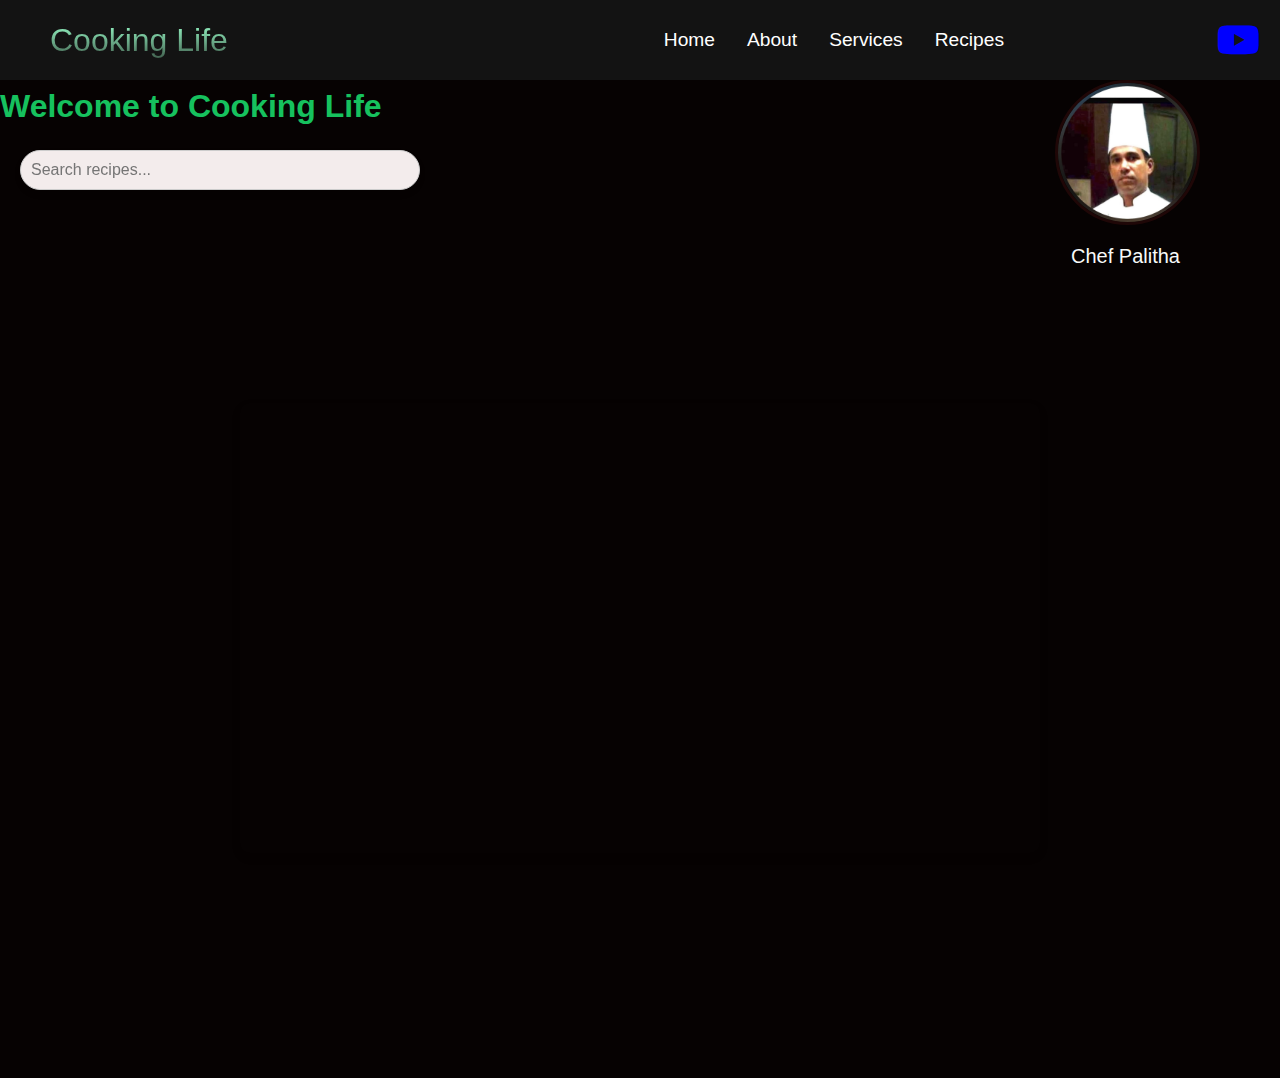
==== index.html @ 11613ee8 "Add files via upload" ====
<!DOCTYPE html>
<html lang="en">
  <head>
    <meta charset="UTF-8">
    <meta name="viewport" content="width=device-width, initial-scale=1.0">
    <title>My cooking web</title>
    <link rel="stylesheet" href="styles.css">
    <link rel="stylesheet" href="https://cdnjs.cloudflare.com/ajax/libs/font-awesome/6.0.0/css/all.min.css">
  </head>
  <body>
    <nav class="navbar">
      <div class="navbar__container">
        <a href="#home" id="navbar__logo">Cooking Life</a>
        <div class="navbar__toggle" id="mobile-menu">
          <span class="bar"></span>
          <span class="bar"></span>
          <span class="bar"></span>
        </div>
        <ul class="navbar__menu">
          <li class="navbar__item">
            <a href="#home" class="navbar__links" id="home-page">Home</a>
          </li>
          <li class="navbar__item">
            <a href="/tech.html" class="navbar__links" id="about-page">About</a>
          </li>
          <li class="navbar__item">
            <a href="#services" class="navbar__links" id="services-page">Services</a>
          </li>
          <li class="navbar__item">
            <a href="/recips.html" class="navbar__links" id="recipes-page">Recipes</a>
          </li>
        </ul>
        <div class="navbar__social"></div>
          <a href="https://www.youtube.com/@SLHEALTHYFOOD" target="_blank" class="youtube-icon">
            <i class="fab fa-youtube fa-2x"></i>
          </a>
        </div>
      </div>
    </nav>
       <a1>Chef Palitha</a1>
    <nav class="hero__container">
      <h1>Welcome to Cooking Life</h1>
    </nav>
    <div class="video-container">
        <iframe src="https://www.youtube.com/embed/l8Mjt2fLXUg" frameborder="0" allowfullscreen></iframe>
    </div>
    <img src="images/WhatsApp Image 2025-02-22 at 22.41.30 copy.jpeg" alt="profile pic" class="hero__img">

    <input type="text" id="searchBox" placeholder="Search recipes..." onkeyup="searchFunction()">
    <script src="app.js"></script>
  </body>
</html>
---- styles.css ----
h1 {
    color: rgb(22, 193, 94);
    position: absolute;
    top: 0;
    left: 0;
    margin: 0;
}
a1 {
    color: rgb(248, 250, 249);
    position: absolute;
    top: 240px;
    right: 95px;
    margin: 5px;
    font-size: 20px; /* Adjust the font size as needed */
}
* {
 box-sizing: border-box;
 margin: 0;
 padding: 0;
 font-family: 'Kumbh Sans', sans-serif;
 color: blue;
}
.navbar {
 background-color: #131313;
 height: 80px;
 display: flex;
 justify-content: center;
 align-items: center;
 font-size: 1.2rem;
 position: sticky;
 top: 0;
 z-index: 999;
}
.navbar__container {
 display: flex;
 justify-content: space-between;
 height: 80px;
 z-index: 1;
 width: 100%;
 max-width: 1300px;
 margin: 0 auto;
 padding: 0 50px;
}

#navbar__logo {
 background-color: #77ff9b;
 background-image: linear-gradient(to top, #0f0407 0%, #99ffca 100%);
 background-size: 100%;
 -webkit-background-clip: text;    
 -moz-background-clip: text;
 background-clip: text;
 -webkit-text-fill-color: transparent;
 -moz-text-fill-color: transparent;
 align-items: center;
 cursor: pointer;
 text-decoration: none;
 font-size: 2rem;
 margin-top: 22px;
}

.navbar__menu {
 display: flex;
 align-items: center;
 list-style: none;
 text-align: center;

}
.navbar__item {
 height: 80px;
}
.navbar__links {
 color: #fff;
 display: flex;
 align-items: center;
 justify-content: center;
 text-decoration: none;
 padding: 0 1rem;
 height: 100%;
}
.navbar__btn {
 display: flex;
 align-items: center;
 justify-content: center;
 padding: 0 1rem;
 width: 100%;
}

.button {
    display: flex;
    justify-content: center;
    align-items: center;
    text-decoration: none;
    padding: 10px 20px;
    height: 100%;
    width: 100%;
    border: none;
    outline: none;
    border-radius: 4px;
    background: #f77062;
    color : #fff;
}
.button:hover {
    transition: all 0.3s ease;
    background: #4837ff;
}

.navbar__links:hover {
    transition: all 0.3s ease;
    color: #1111ea;
}

@media screen and (max-width: 960px) {
    .navbar__container {
        display: flex;
        justify-content: space-between;
        height: 80px;
        z-index: 1;
        width: 100%;
        max-width: 1300px;
        padding: 0; 
    }
    .navbar__menu {
        display: grid;
        grid-template-columns: auto;
        margin: 0;
        width: 100%;
        height: 90vh;
        position: absolute;
        top: -1000px;
        opacity: 0;
        transition: all 0.5s ease;
        z-index: -1;
        background: #131313;
    }
    .navbar__menu.active {
        background: #131313;
        top: 100px;
        opacity: 1;
        transition: all 0.5s ease;
        z-index: 99;
        height: 50vh;
        font-size: 1.5rem;
    }
    #navbar__logo {
        padding-left: 25px;
        
    }

    .navbar__toggle .bar{
        width: 25px;
        height: 3px;
        margin: 5px auto;
        transition: all 0.3s ease-in-out;
        background: #fff;
    }

    .navbar__item {
        width: 100%;
    }

    .navbar__links {
        text-align: center;
        padding: 2rem;
        width: 100%;
        display: table;
    }

    #mobile-menu {
        position: absolute;
        top: 20;
        right: 5%;
        transform: translate(5%, 20%);
    }

    .navbar__btn {
        padding-bottom: 2rem;
    }

    .button {
        display: flex;
        justify-content: center;
        align-items: center;
        width: 80%;
        height: 80%;
        margin: 0;
    }

    .navbar__toggle .bar {
       display: block;
       cursor: pointer;
    }

    #mobile-menu.is-active .bar:nth-child(2) {
        opacity: 0;
    }
    
    #mobile-menu.is-active .bar:nth-child(1) {
        transform: translate(8px) rotate(45deg);
    }

    #mobile-menu.is-active .bar:nth-child(3) {
        transform: translate(-8px) rotate(-45deg);
    }
}
body {
    background-color: #060202;
}
.hero__img{
    width: 145px; /* Set width */
    height: 145px; /* Set height */
    border-radius: 50%; /* Makes the image round */
    object-fit: cover; /* Ensures the image fits inside the circle */
    border: 3px solid #1f0707; /* Optional: Adds a border around the image */
    display: block; /* Ensures proper spacing */
    position: absolute;
    top: 5rem;
    right: 5rem;
}
.hero__container {
    display: flex;
    justify-content: center;
    align-items: center;
    height: 10vh;
    padding: 0 1rem;
    position: relative;
    margin-top: 8px;
}
#searchBox {  /* Corrected the ID to match the HTML element */
    position: fixed;  /* Fixed positioning so it stays in place while scrolling */
    top: 150px;  /* 150px from the top of the screen */
    left: 20px;  /* 20px from the right edge of the screen */
    width: 400px;  /* Width of the search box */
    height: 40px;  /* Height of the search box */
    font-size: 16px;  /* Text size inside the search box */
    padding: 10px 10px;  /* Padding for the input */
    border-radius: 25px;  /* Rounded corners for a sleek look */
    border: 1px solid #ccc;  /* Light border color */
    background-color: #f3ecec;  /* White background */
    box-shadow: 0 4px 6px rgba(0, 0, 0, 0.1);  /* Subtle shadow effect */
    transition: all 0.3s ease;  /* Smooth transition for interactive effects */
}
.youtube-icon {
    position: absolute;
    top: 50%; /* Adjust for vertical centering */
    right: 20px; /* Adjust for horizontal positioning */
    transform: translateY(-50%); /* Vertically center the icon */
    color: #fff; /* Change the icon color if necessary */
}
/* Style for centering the video */
.video-container {
    display: flex;
    justify-content: center;
    align-items: center;
    height: 100vh; /* Full viewport height */
    width: 100%; /* Full width */
}

.video-container iframe {
    width: 80%; /* Adjust width to fit in the page */
    max-width: 800px; /* Maximum width */
    height: 450px; /* Adjust height for proper aspect ratio */
    border-radius: 10px; /* Slightly rounded corners for smoothness */
    box-shadow: 0 4px 10px rgba(0, 0, 0, 0.1); /* Optional: Add shadow for a smooth effect */
}
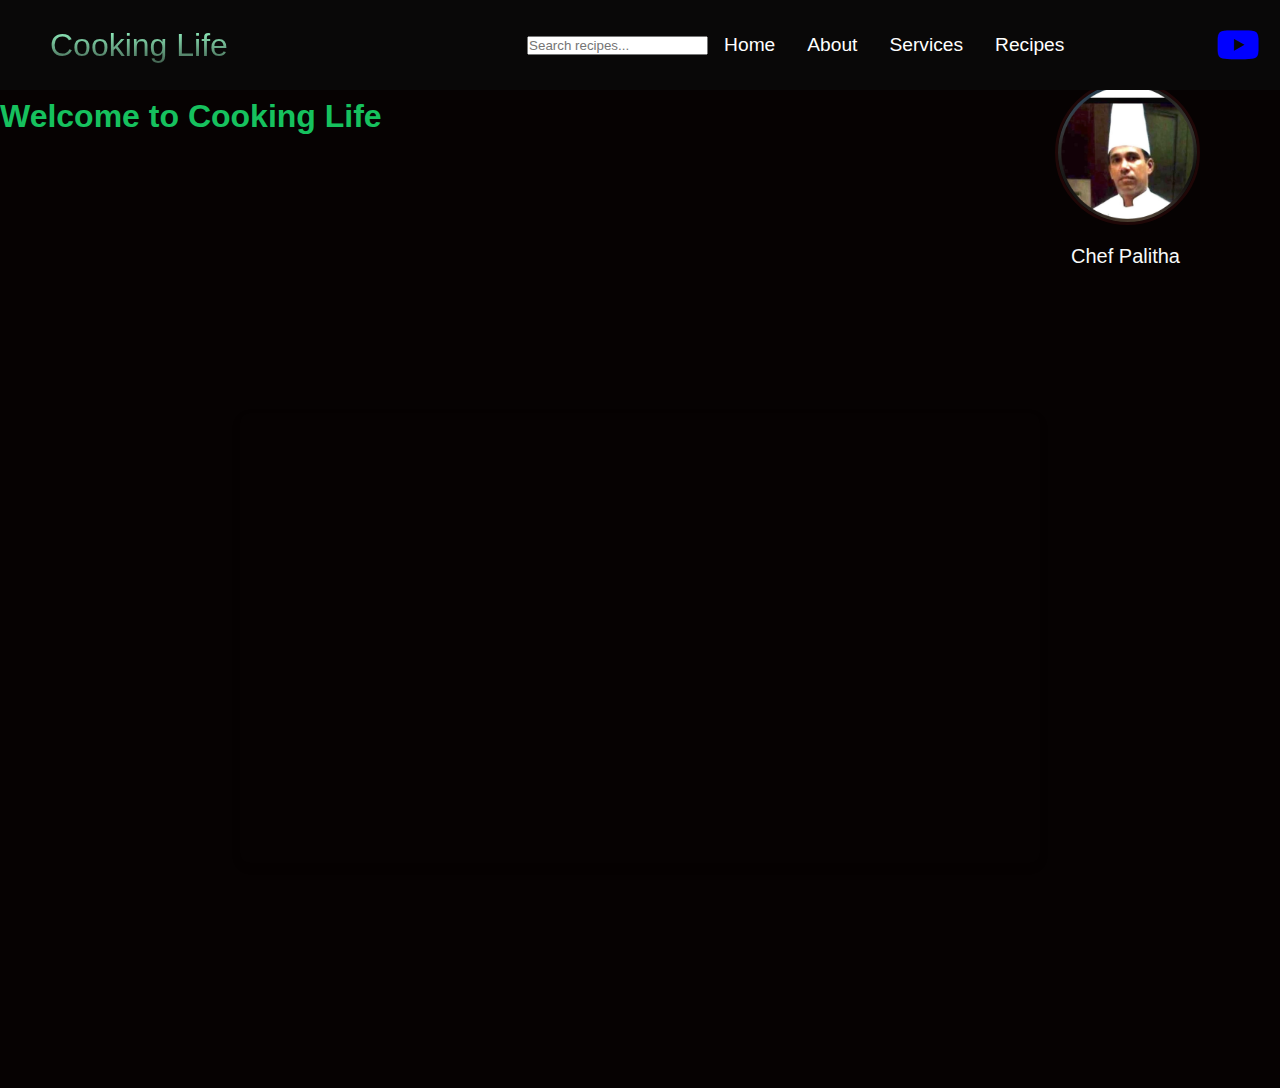
==== commit 1bc62116: "chenge something" ====
--- a/index.html
+++ b/index.html
@@ -17,6 +17,8 @@
           <span class="bar"></span>
         </div>
         <ul class="navbar__menu">
+            <input type="text" id="searchBox" placeholder="Search recipes..." onkeyup="searchFunction()">
+            <script src="app.js"></script>
           <li class="navbar__item">
             <a href="#home" class="navbar__links" id="home-page">Home</a>
           </li>
@@ -45,8 +47,6 @@
         <iframe src="https://www.youtube.com/embed/l8Mjt2fLXUg" frameborder="0" allowfullscreen></iframe>
     </div>
     <img src="images/WhatsApp Image 2025-02-22 at 22.41.30 copy.jpeg" alt="profile pic" class="hero__img">
-
-    <input type="text" id="searchBox" placeholder="Search recipes..." onkeyup="searchFunction()">
-    <script src="app.js"></script>
+    <meta http-equiv="Content-Security-Policy" content="default-src 'self'; script-src 'self'; object-src 'none'; style-src 'self'">
   </body>
 </html> --- a/styles.css
+++ b/styles.css
@@ -21,8 +21,8 @@
  color: blue;
 }
 .navbar {
- background-color: #131313;
- height: 80px;
+ background-color: #090808;
+ height: 90px;
  display: flex;
  justify-content: center;
  align-items: center;
@@ -225,15 +225,15 @@
     position: relative;
     margin-top: 8px;
 }
-#searchBox {  /* Corrected the ID to match the HTML element */
+.navbar_searchBox {
     position: fixed;  /* Fixed positioning so it stays in place while scrolling */
     top: 150px;  /* 150px from the top of the screen */
-    left: 20px;  /* 20px from the right edge of the screen */
-    width: 400px;  /* Width of the search box */
-    height: 40px;  /* Height of the search box */
-    font-size: 16px;  /* Text size inside the search box */
-    padding: 10px 10px;  /* Padding for the input */
-    border-radius: 25px;  /* Rounded corners for a sleek look */
+    right: 20px;  /* Positioned 20px from the right edge of the screen */
+    width: 300px !important;  /* Adjusted width of the search box */
+    height: 50px !important;  /* Adjusted height of the search box */
+    font-size: 14px;  /* Adjusted text size inside the search box */
+    padding: 10px 10px;  /* Adjusted padding for the input */
+    border-radius: 20px;  /* Rounded corners for a sleek look */
     border: 1px solid #ccc;  /* Light border color */
     background-color: #f3ecec;  /* White background */
     box-shadow: 0 4px 6px rgba(0, 0, 0, 0.1);  /* Subtle shadow effect */
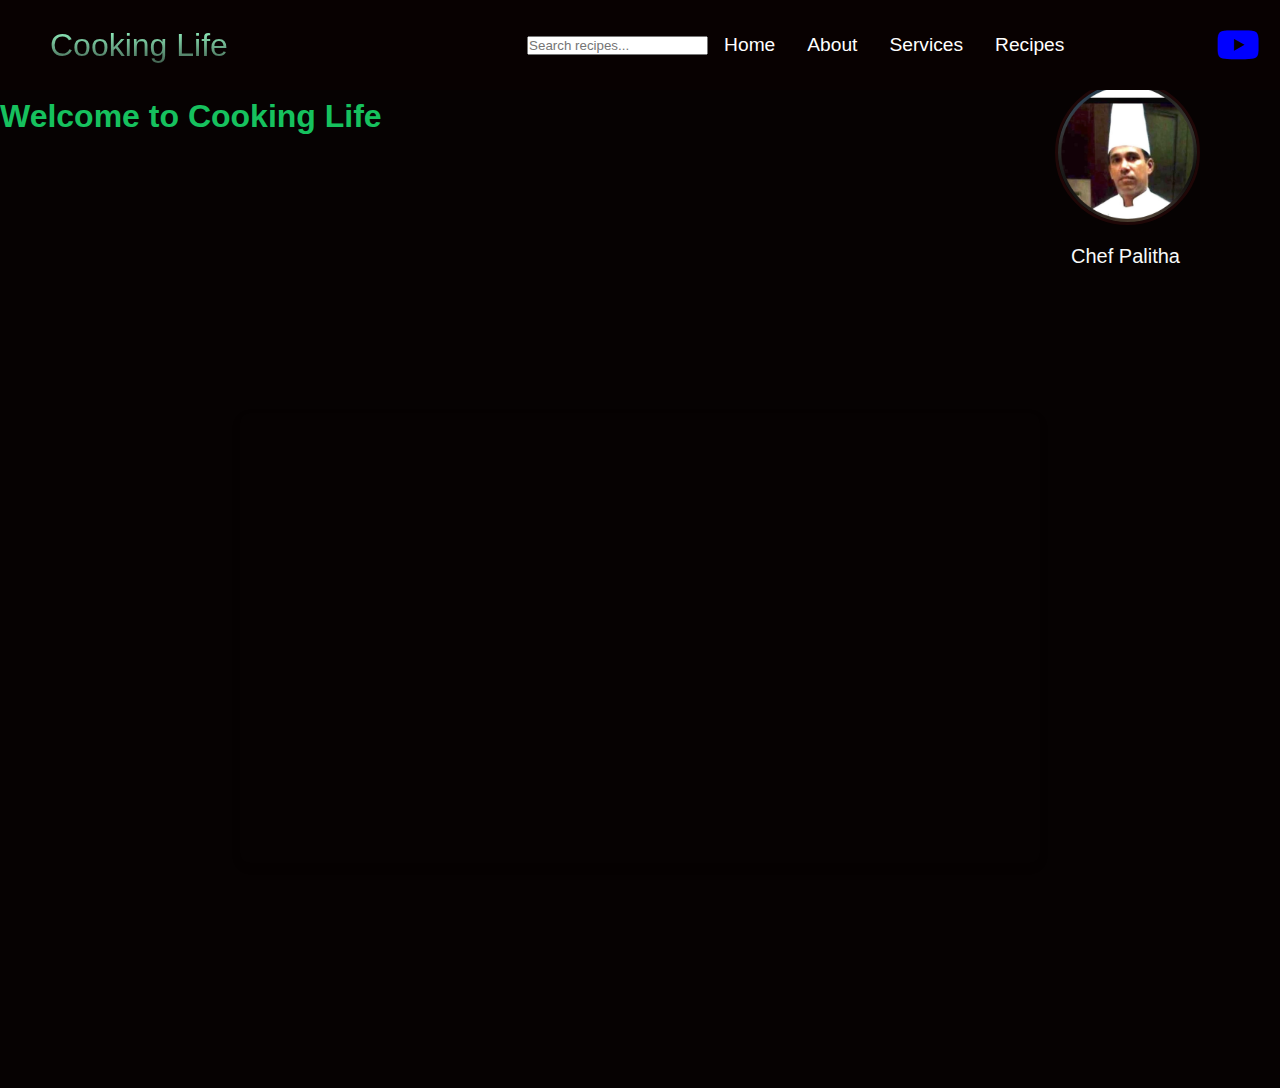
==== commit 49e16852: "ajusted 2" ====
--- a/index.html
+++ b/index.html
@@ -29,7 +29,7 @@
             <a href="#services" class="navbar__links" id="services-page">Services</a>
           </li>
           <li class="navbar__item">
-            <a href="/recips.html" class="navbar__links" id="recipes-page">Recipes</a>
+            <a href="recips.html" class="navbar__links" id="recipes-page">Recipes</a>
           </li>
         </ul>
         <div class="navbar__social"></div>
--- a/styles.css
+++ b/styles.css
@@ -21,7 +21,7 @@
  color: blue;
 }
 .navbar {
- background-color: #090808;
+ background-color: #080101;
  height: 90px;
  display: flex;
  justify-content: center;
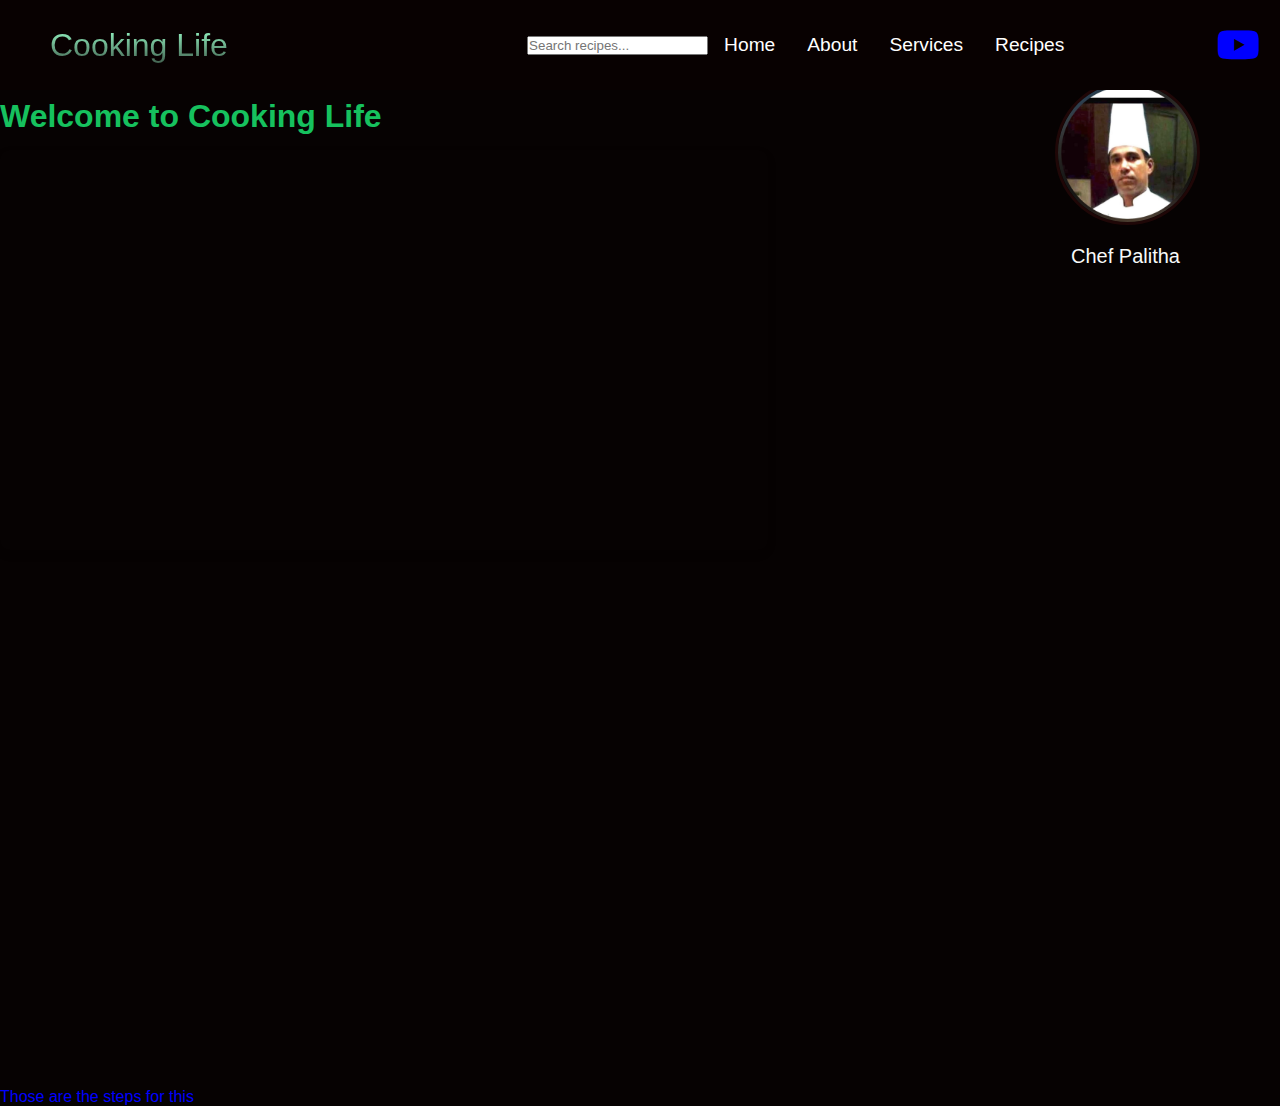
==== commit 23c8140c: "1" ====
--- a/index.html
+++ b/index.html
@@ -48,5 +48,6 @@
     </div>
     <img src="images/WhatsApp Image 2025-02-22 at 22.41.30 copy.jpeg" alt="profile pic" class="hero__img">
     <meta http-equiv="Content-Security-Policy" content="default-src 'self'; script-src 'self'; object-src 'none'; style-src 'self'">
+    <p2>Those are the steps for this</p2>
   </body>
 </html> --- a/styles.css
+++ b/styles.css
@@ -252,13 +252,16 @@
     justify-content: center;
     align-items: center;
     height: 100vh; /* Full viewport height */
-    width: 100%; /* Full width */
+    width: 100%;
 }
 
 .video-container iframe {
-    width: 80%; /* Adjust width to fit in the page */
+    position: absolute; /* Positioning to move it */
+    top: 150px; /* Align to the top */
+    left: 0; /* Align to the left */
+    width: 60%; /* Adjust width to fit in the page */
     max-width: 800px; /* Maximum width */
-    height: 450px; /* Adjust height for proper aspect ratio */
+    height: 400px; /* Adjust height for proper aspect ratio */
     border-radius: 10px; /* Slightly rounded corners for smoothness */
-    box-shadow: 0 4px 10px rgba(0, 0, 0, 0.1); /* Optional: Add shadow for a smooth effect */
-}
+    box-shadow: 0 4px 10px rgba(0, 0, 0, 0.1); 
+}
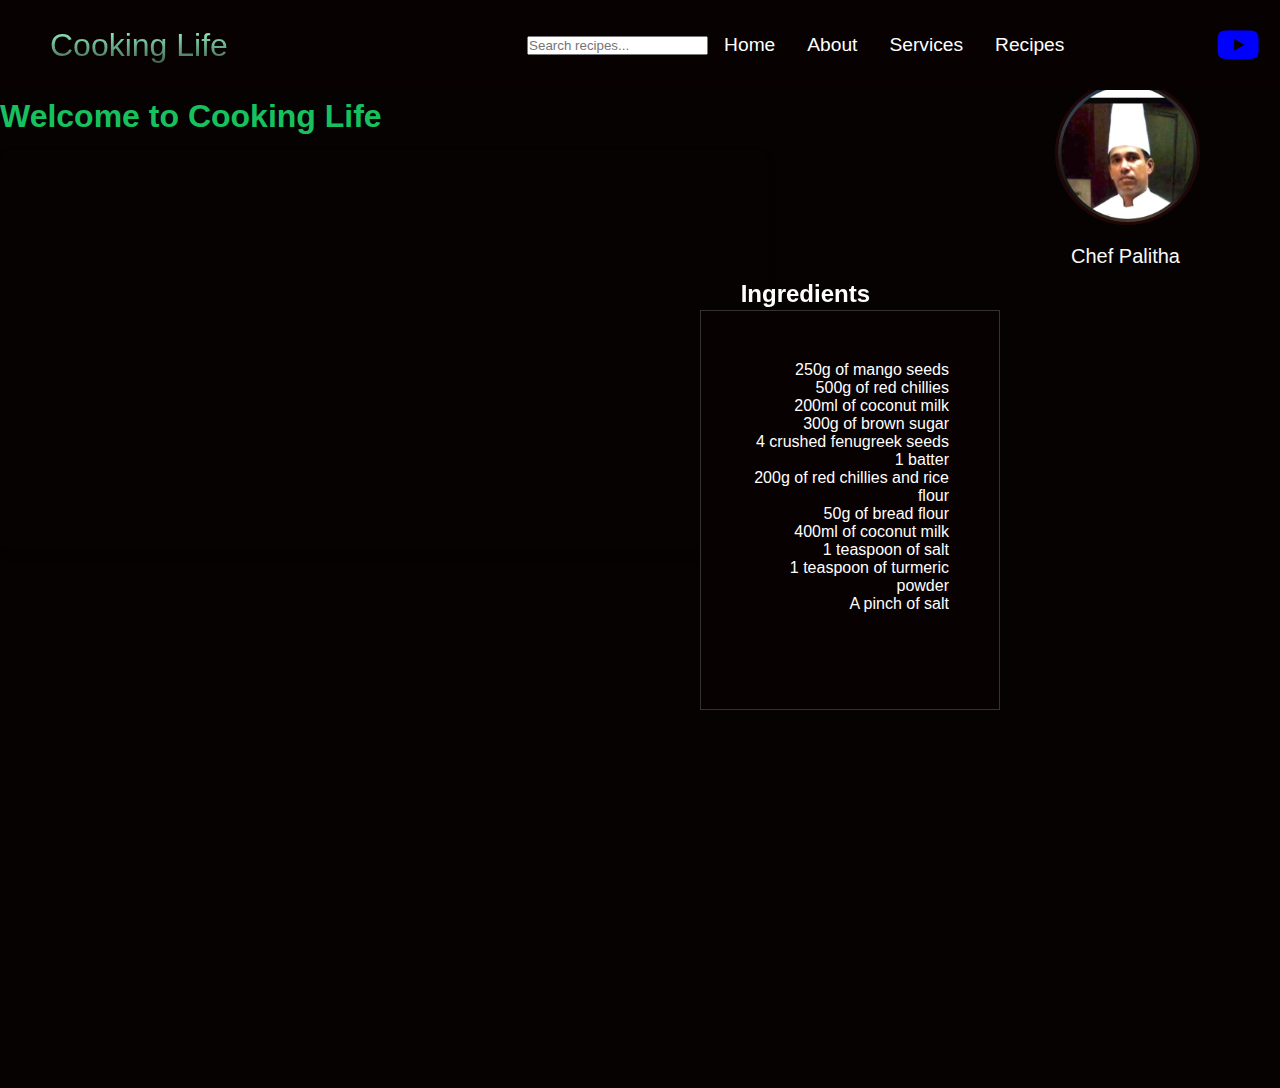
==== commit 5e42518a: "wall paper" ====
--- a/index.html
+++ b/index.html
@@ -44,10 +44,26 @@
       <h1>Welcome to Cooking Life</h1>
     </nav>
     <div class="video-container">
-        <iframe src="https://www.youtube.com/embed/l8Mjt2fLXUg" frameborder="0" allowfullscreen></iframe>
-    </div>
+      <iframe 
+          src="https://www.youtube.com/embed/0JjRVUhP9Zk" 
+          frameborder="0" 
+          allowfullscreen>
+      </iframe>
+  </div>
     <img src="images/WhatsApp Image 2025-02-22 at 22.41.30 copy.jpeg" alt="profile pic" class="hero__img">
-    <meta http-equiv="Content-Security-Policy" content="default-src 'self'; script-src 'self'; object-src 'none'; style-src 'self'">
-    <p2>Those are the steps for this</p2>
+    <meta http-equiv="Content-Security-Policy" content="default-src 'self'; script-src 'self'; object-src 'none'; style-src 'self'; frame-src 'self' https://www.youtube.com;">
+    <h2>Ingredients</h2>
+    <p>250g of mango seeds
+      <br>500g of red chillies
+      <br> 200ml of coconut milk
+      <br>300g of brown sugar
+      <br>4 crushed fenugreek seeds
+      <br>1 batter
+      <br>200g of red chillies and rice flour
+      <br>50g of bread flour
+      <br>400ml of coconut milk
+      <br>1 teaspoon of salt
+      <br>1 teaspoon of turmeric powder
+      <br>A pinch of salt</p>
   </body>
 </html> --- a/styles.css
+++ b/styles.css
@@ -251,7 +251,7 @@
     display: flex;
     justify-content: center;
     align-items: center;
-    height: 100vh; /* Full viewport height */
+    height: 100vh; 
     width: 100%;
 }
 
@@ -265,3 +265,28 @@
     border-radius: 10px; /* Slightly rounded corners for smoothness */
     box-shadow: 0 4px 10px rgba(0, 0, 0, 0.1); 
 }
+h2 {
+    color: #fff; /* White text color */
+    font-size: 24px; /* Adjust font size as needed */
+    margin-bottom: 20px; /* Space below the heading */
+    position: absolute; /* Positioning to place it */
+    top: 270px; /* Align to the top */
+    right: 400px; /* Align to the right */
+    margin: 10px; /* Optional: Add some margin for spacing */
+}
+p {
+    color: #fff; /* White text color */
+    font-size: 16px; /* Adjust font size as needed */
+    margin-bottom: 20px; /* Space below the paragraph */
+    position: absolute; /* Positioning to place it */
+    top: 300px; /* Align to the top */
+    right: 270px; /* Align to the right */
+    margin: 10px; /* Optional: Add some margin for spacing */
+    text-align: right;
+    background-color: #080101; /* Dark background for the box */
+    padding: 50px;
+    border-top: 100px solid red;      /* Top border */
+    border: 1px solid #333; /* Square border for the box */
+    width: 300px;   /* Set the width of the box */
+    height: 400px;
+}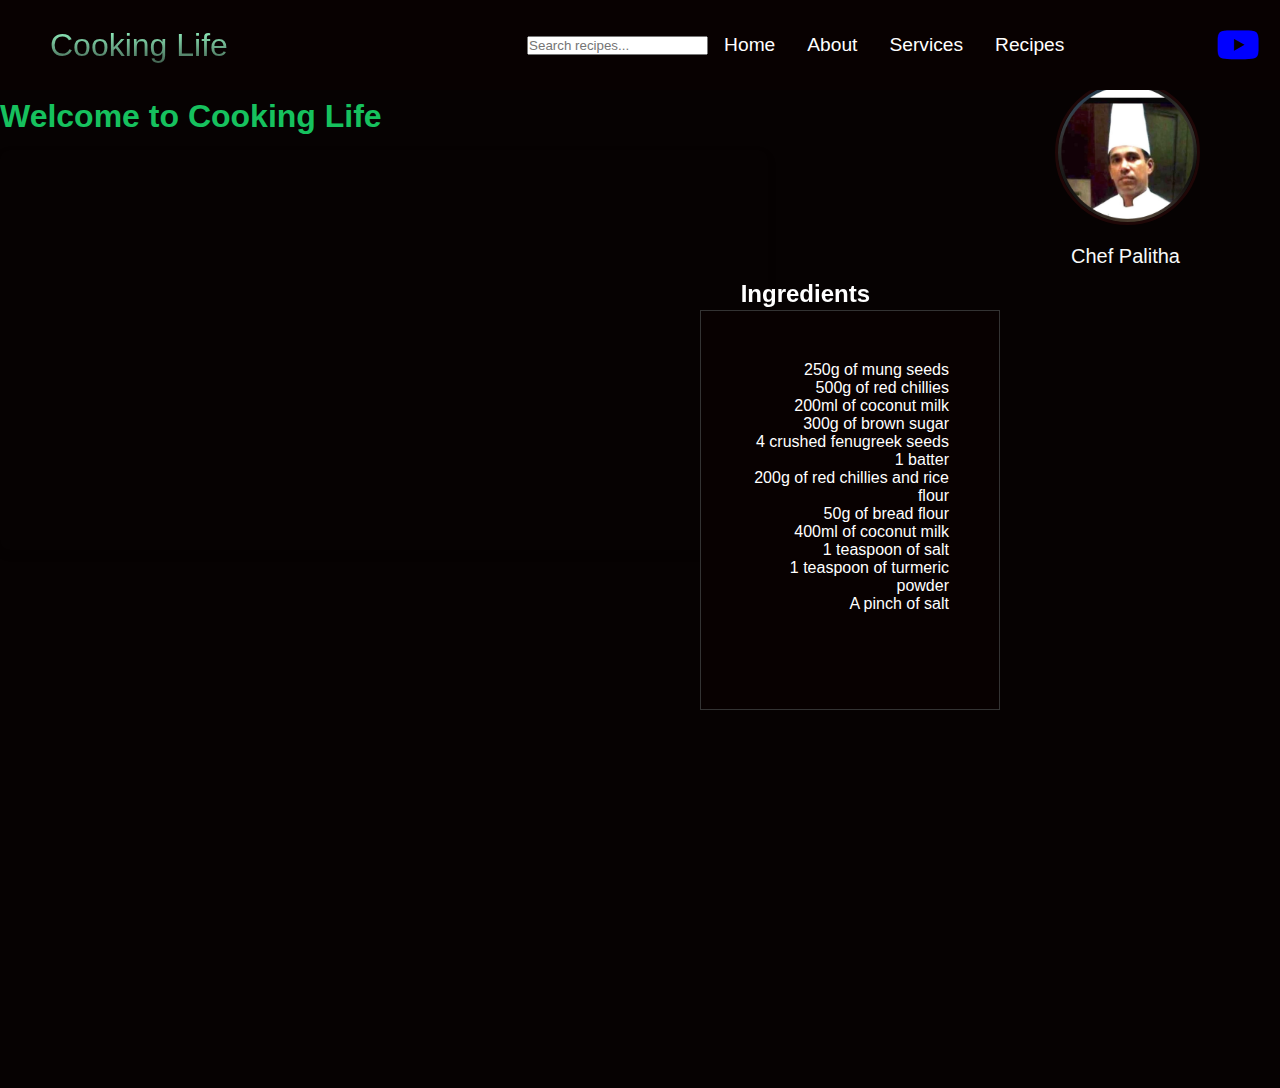
==== commit be00a24f: "mun" ====
--- a/index.html
+++ b/index.html
@@ -53,7 +53,7 @@
     <img src="images/WhatsApp Image 2025-02-22 at 22.41.30 copy.jpeg" alt="profile pic" class="hero__img">
     <meta http-equiv="Content-Security-Policy" content="default-src 'self'; script-src 'self'; object-src 'none'; style-src 'self'; frame-src 'self' https://www.youtube.com;">
     <h2>Ingredients</h2>
-    <p>250g of mango seeds
+    <p>250g of mung seeds
       <br>500g of red chillies
       <br> 200ml of coconut milk
       <br>300g of brown sugar
